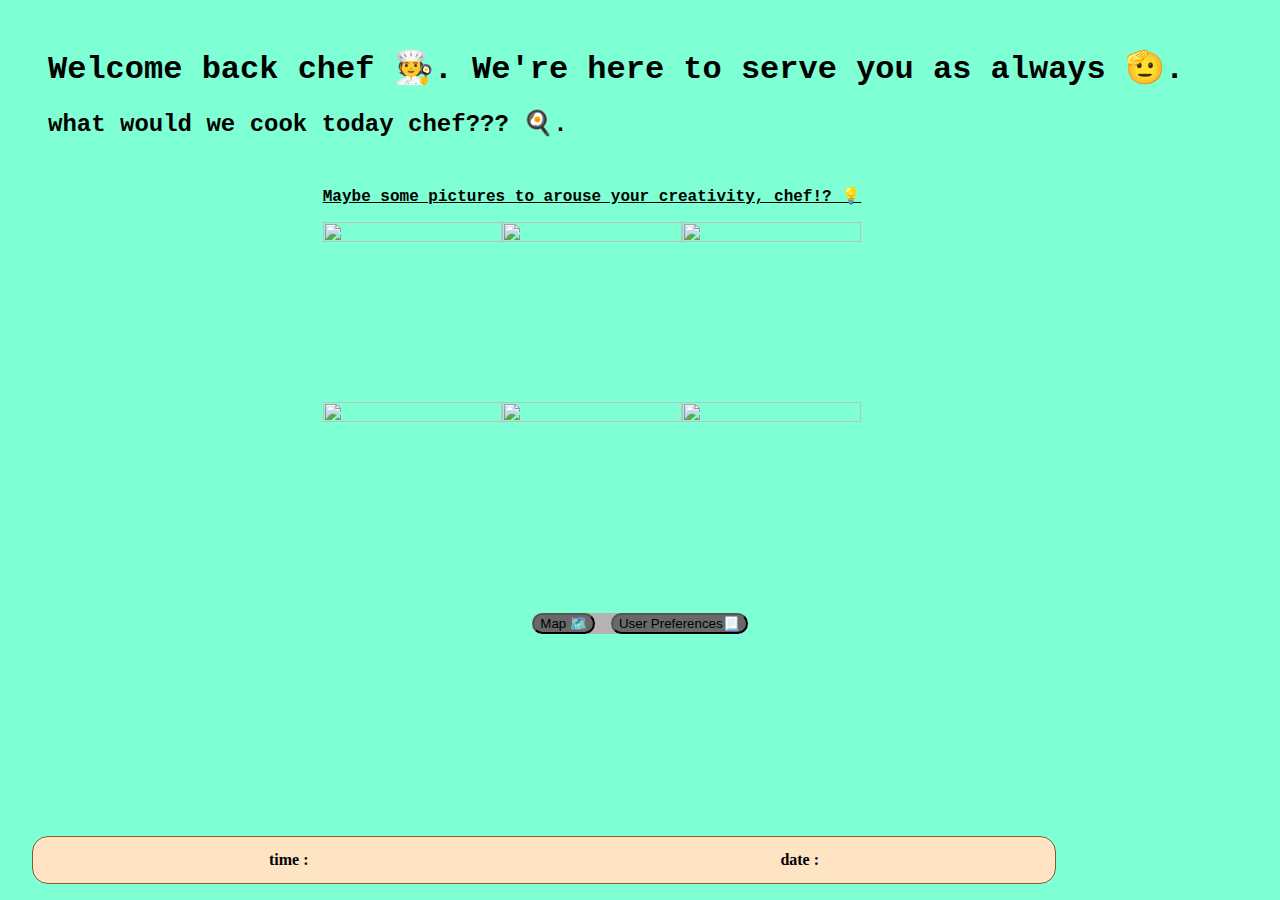
==== html/index.html @ 712040e6 "General order on the code" ====
<!DOCTYPE html>
<html lang="en">
<head>
    <meta charset="UTF-8">
    <meta name="viewport" content="width=device-width, initial-scale=1.0">
    <link rel="stylesheet" href="../css/main.css">
    <title>Document</title>
</head>
<body onload="onInit()">

<main>
    <h1>Welcome back chef 🧑‍🍳. We're here to serve you as always 🫡.</h1>
    <h2> what would we cook today chef??? 🍳.</h2>
</main>
<section class="gallery">
    <h3>Maybe some pictures to arouse your creativity, chef!? 💡</h3>
    <img src="http://unsplash.it/460/340/?1" alt="">
    <img src="http://unsplash.it/460/340/?2" alt="">
    <img src="http://unsplash.it/460/340/?3" alt="">
    <img src="http://unsplash.it/460/340/?4" alt="">
    <img src="http://unsplash.it/460/340/?5" alt="">
    <img src="http://unsplash.it/460/340/?6" alt="">
</section>

<nav class="paging">
    <button class="map" onclick="moveToPage('map')">Map 🗺️</button>
    <button class="user-pref" onclick="moveToPage('user-prefs')">User Preferences📃</button>
</nav>
<footer class="time-info">
    <time class="time" datetime="">time : <span></span></time>
    <time class="date" datetime="">date : <span></span></time>
</footer>
    <script src="js/utilService.js"></script>
    <script src="js/userService.js"></script>
    <script src="js/main.js"></script>
</body>
</html>
---- css/main.css ----
*,
*::before,
*::after {
    box-sizing: border-box;
}

body {
    position: relative;
    margin: 3em;

    text-align: left;
    font-family: 'Courier New', Courier, monospace;

    background-color: aquamarine;
}

img {
    width: 100%;
    aspect-ratio: 1;
    object-fit: cover;
}


/* אני לא מצליח לעשות פה שזה יהפוך להיות פלואידי ויקטן לפחות שורות... */
.gallery {
    display: grid;

    grid-auto-flow: dense;
    justify-content: center;

    max-width: 80vw;
    margin: 2em;

}


.gallery h3 {
    grid-column: 1/4;
    grid-row: 1;

    font-size: 1em;

    text-align: center;
    text-decoration: underline;
}

nav {

    display: flex;

    justify-self: center;

    gap: 1em;

    width: fit-content;

    border-radius: 1em;

    background-color: rgb(180, 178, 178);
}

nav button {
    cursor: pointer;

    border-radius: 1em;
    background-color: dimgrey;
}


footer {
    display: flex;

    justify-content: space-around;
    align-items: center;

    position: fixed;

    bottom: 1em;
    left: 2em;

    /* padding: 2em; */

    width: 80%;
    height: 3em;

    font-weight: bold;
    font-family: Georgia, 'Times New Roman', Times, serif;

    border-radius: 1em;
    border: 1px solid #815d30;
    background-color: bisque;
}

footer time {}

@media (width <=600px) {
    .gallery {
        /* grid-template-columns:1fr,1fr */
    }
}
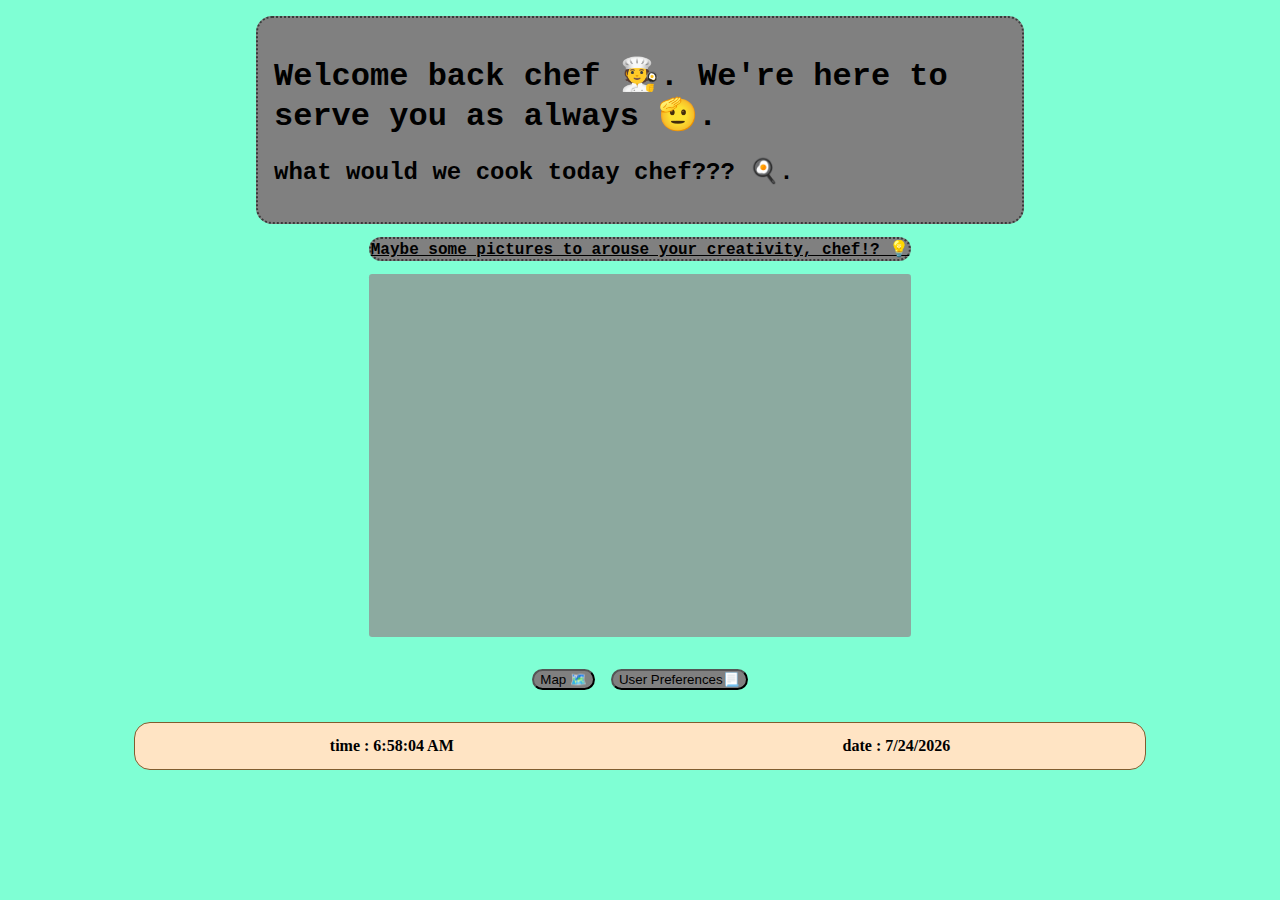
==== commit 68880b9a: "General structure changes.and start working on the user prefs page" ====
--- a/html/index.html
+++ b/html/index.html
@@ -7,31 +7,32 @@
     <title>Document</title>
 </head>
 <body onload="onInit()">
-
-<main>
+<header>
     <h1>Welcome back chef 🧑‍🍳. We're here to serve you as always 🫡.</h1>
     <h2> what would we cook today chef??? 🍳.</h2>
-</main>
-<section class="gallery">
-    <h3>Maybe some pictures to arouse your creativity, chef!? 💡</h3>
-    <img src="http://unsplash.it/460/340/?1" alt="">
-    <img src="http://unsplash.it/460/340/?2" alt="">
-    <img src="http://unsplash.it/460/340/?3" alt="">
-    <img src="http://unsplash.it/460/340/?4" alt="">
-    <img src="http://unsplash.it/460/340/?5" alt="">
-    <img src="http://unsplash.it/460/340/?6" alt="">
+</header>
+<section class="pics-gallery">
+    <h2>Maybe some pictures to arouse your creativity, chef!? 💡</h2>
+    <div class="gallery" alt="pictures gallery">
+        <img src="http://unsplash.it/460/340/?1" alt="">
+        <img src="http://unsplash.it/460/340/?2" alt="">
+        <img src="http://unsplash.it/460/340/?3" alt="">
+        <img src="http://unsplash.it/460/340/?4" alt="">
+        <img src="http://unsplash.it/460/340/?5" alt="">
+        <img src="http://unsplash.it/460/340/?6" alt="">
+    </div>
 </section>
 
 <nav class="paging">
-    <button class="map" onclick="moveToPage('map')">Map 🗺️</button>
-    <button class="user-pref" onclick="moveToPage('user-prefs')">User Preferences📃</button>
+    <button class="map" onclick="moveToPage('map')" alt="go to map">Map 🗺️</button>
+    <button class="user-pref" onclick="moveToPage('user-prefs')" alt="go to user-pref">User Preferences📃</button>
 </nav>
 <footer class="time-info">
     <time class="time" datetime="">time : <span></span></time>
     <time class="date" datetime="">date : <span></span></time>
 </footer>
-    <script src="js/utilService.js"></script>
-    <script src="js/userService.js"></script>
-    <script src="js/main.js"></script>
+    <script src="/js/utilService.js"></script>
+    <script src="/js/userService.js"></script>
+    <script src="/js/main.js"></script>
 </body>
 </html>--- a/css/main.css
+++ b/css/main.css
@@ -4,18 +4,49 @@
     box-sizing: border-box;
 }
 
+:root {
+    --bg-color: aquamarine;
+    --text-color: black;
+    --main-color: gray;
+    --main-border: 2px dotted rgb(58, 58, 58);
+    --main-border-radios: 1em;
+    /* --main-border-color: rgb(58, 58, 58); */
+    --gallery-color: #919191c4;
+    --margin-between: 2em;
+    --font-size-small: .5em;
+    --font-size-medium: 1em;
+    --font-size-large: 1.5em;
+
+}
+
 body {
+    display: flex;
+    flex-direction: column;
     position: relative;
-    margin: 3em;
+
+    align-items: center;
 
     text-align: left;
+
+    margin-block: 1em;
     font-family: 'Courier New', Courier, monospace;
 
-    background-color: aquamarine;
+    color: var(--text-color);
+    background-color: var(--bg-color);
+}
+
+header {
+    padding: 1em;
+
+    max-width: 60vw;
+
+    border-radius: var(--main-border-radios);
+    border: var(--main-border);
+    background-color: var(--main-color);
 }
 
 img {
-    width: 100%;
+    max-width: 100%;
     aspect-ratio: 1;
     object-fit: cover;
 }
@@ -26,75 +57,118 @@
     display: grid;
 
     grid-auto-flow: dense;
+    grid-template-columns: repeat(3, 1fr);
+
     justify-content: center;
 
-    max-width: 80vw;
-    margin: 2em;
+    padding: .1em;
+    max-width: 60vw;
+
+    margin-block-end: var(--margin-between);
+
+    border-radius: .2em;
+    border: 2px solid var(--main-border-color);
+    background-color: var(--gallery-color);
 
 }
 
 
-.gallery h3 {
-    grid-column: 1/4;
-    grid-row: 1;
+.pics-gallery h2 {
+    max-width: 60vw;
 
     font-size: 1em;
 
     text-align: center;
     text-decoration: underline;
+
+    border-radius: var(--main-border-radios);
+    border: var(--main-border);
+    background-color: var(--main-color);
+
 }
 
 nav {
-
     display: flex;
-
-    justify-self: center;
 
     gap: 1em;
 
     width: fit-content;
 
+    margin-block-end: var(--margin-between);
+
     border-radius: 1em;
 
-    background-color: rgb(180, 178, 178);
 }
 
 nav button {
     cursor: pointer;
 
-    border-radius: 1em;
-    background-color: dimgrey;
+    border-radius: var(--main-border-radios);
+    background-color: var(--main-color);
 }
 
 
 footer {
+
+    /* position: fixed;
+    bottom:-1em;
+    left: 50%;
+    translate: -50% -50%;
+ */
     display: flex;
 
     justify-content: space-around;
     align-items: center;
 
-    position: fixed;
-
-    bottom: 1em;
-    left: 2em;
-
-    /* padding: 2em; */
-
     width: 80%;
     height: 3em;
 
     font-weight: bold;
+    font-size: 1em;
     font-family: Georgia, 'Times New Roman', Times, serif;
 
-    border-radius: 1em;
+    border-radius: var(--main-border-radios);
     border: 1px solid #815d30;
     background-color: bisque;
 }
 
 footer time {}
 
-@media (width <=600px) {
-    .gallery {
-        /* grid-template-columns:1fr,1fr */
-    }
+
+form {
+    display: flex;
+    flex-direction: column;
+
+    gap: 1em;
+    padding: 1em;
+
+    margin-block-end: var(--margin-between);
+    font-size: var(--font-size-medium);
+    border-radius: var(--main-border-radios);
+    border: var(--main-border);
+    background-color: var(--main-color);
+}
+
+form button {
+    width: fit-content;
+    align-self: center;
+
+    border-radius: var(--main-border-radios);
+}
+
+.form-row {
+    display: flex;
+
+    justify-content: center;
+    align-items: center;
+
+
+    gap: .7em;
+    padding: .5em;
+
+
+    border-radius: var(--main-border-radios);
+    border: 1px solid rgb(75, 74, 74);
+
+    background-color: whitesmoke;
 }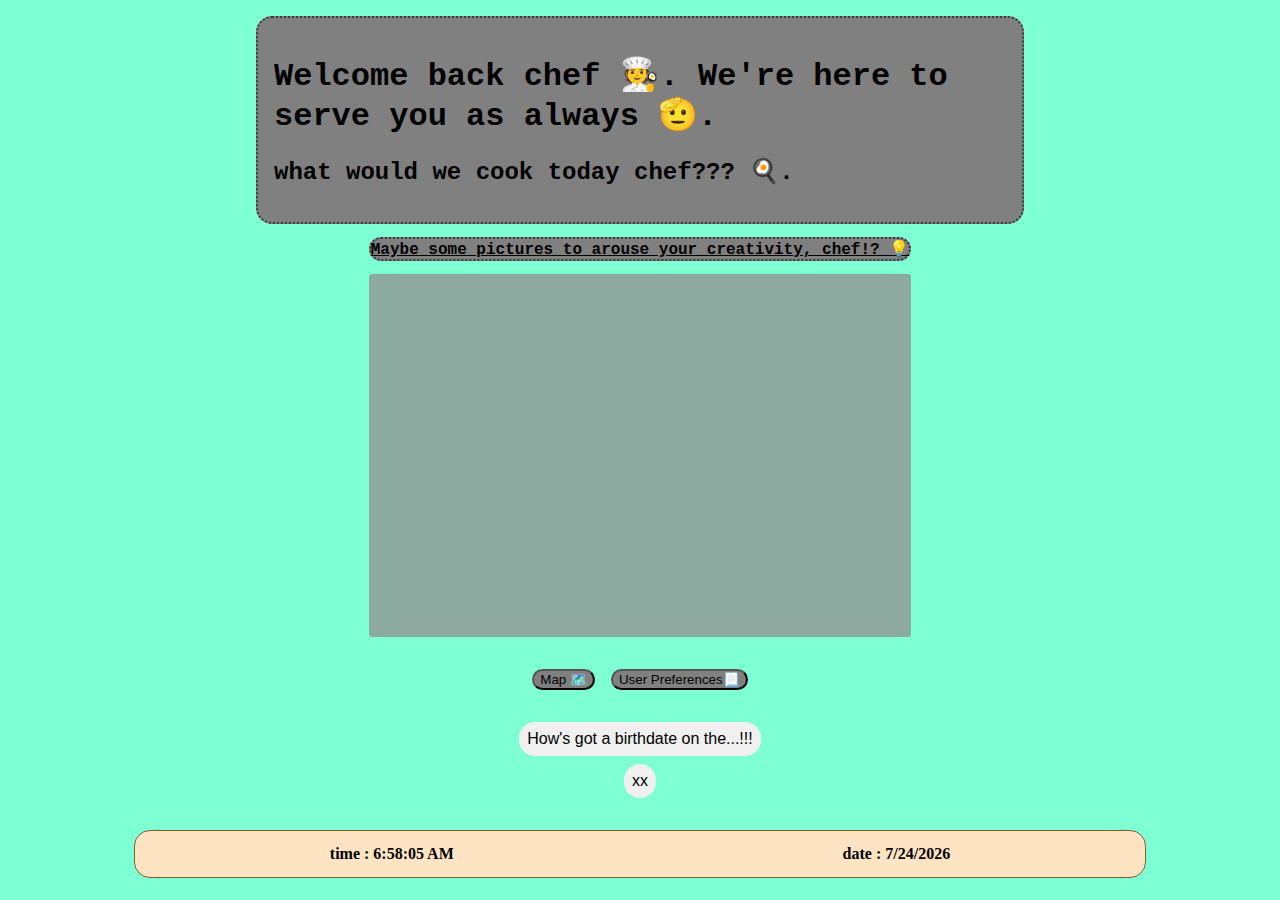
==== commit 734cc038: "Updated HDML styling a little bit of work on render function." ====
--- a/html/index.html
+++ b/html/index.html
@@ -7,13 +7,13 @@
     <title>Document</title>
 </head>
 <body onload="onInit()">
-<header>
-    <h1>Welcome back chef 🧑‍🍳. We're here to serve you as always 🫡.</h1>
-    <h2> what would we cook today chef??? 🍳.</h2>
-</header>
-<section class="pics-gallery">
-    <h2>Maybe some pictures to arouse your creativity, chef!? 💡</h2>
-    <div class="gallery" alt="pictures gallery">
+    <header>
+        <h1>Welcome back chef 🧑‍🍳. We're here to serve you as always 🫡.</h1>
+        <h2> what would we cook today chef??? 🍳.</h2>
+    </header>
+    <section class="pics-gallery">
+        <h2>Maybe some pictures to arouse your creativity, chef!? 💡</h2>
+        <div class="gallery" alt="pictures gallery">
         <img src="http://unsplash.it/460/340/?1" alt="">
         <img src="http://unsplash.it/460/340/?2" alt="">
         <img src="http://unsplash.it/460/340/?3" alt="">
@@ -27,12 +27,14 @@
     <button class="map" onclick="moveToPage('map')" alt="go to map">Map 🗺️</button>
     <button class="user-pref" onclick="moveToPage('user-prefs')" alt="go to user-pref">User Preferences📃</button>
 </nav>
+<label class="birth-date">How's got a birthdate on the...!!!</label>
+<time class="birth-date" datetime="birth-date">xx</time>
 <footer class="time-info">
     <time class="time" datetime="">time : <span></span></time>
     <time class="date" datetime="">date : <span></span></time>
 </footer>
-    <script src="/js/utilService.js"></script>
-    <script src="/js/userService.js"></script>
-    <script src="/js/main.js"></script>
+<script src="/js/utilService.js"></script>
+<script src="/js/userService.js"></script>
+<script src="/js/main.js"></script>
 </body>
 </html>--- a/css/main.css
+++ b/css/main.css
@@ -6,8 +6,10 @@
 
 :root {
     --bg-color: aquamarine;
+    --second-bg-color: #f0f0f0;
     --text-color: black;
     --main-color: gray;
+    
     --main-border: 2px dotted rgb(58, 58, 58);
     --main-border-radios: 1em;
     /* --main-border-color: rgb(58, 58, 58); */
@@ -171,4 +173,19 @@
     border: 1px solid rgb(75, 74, 74);
 
     background-color: whitesmoke;
+}
+
+.birth-date{
+    
+    padding: .5em;
+    
+    margin-block-end: .5em;
+    
+    font-family: sans-serif;
+    
+    border-radius: var(--main-border-radios);
+    background-color:var(--second-bg-color);
+}
+time.birth-date{
+    margin-block-end: var(--margin-between);
 }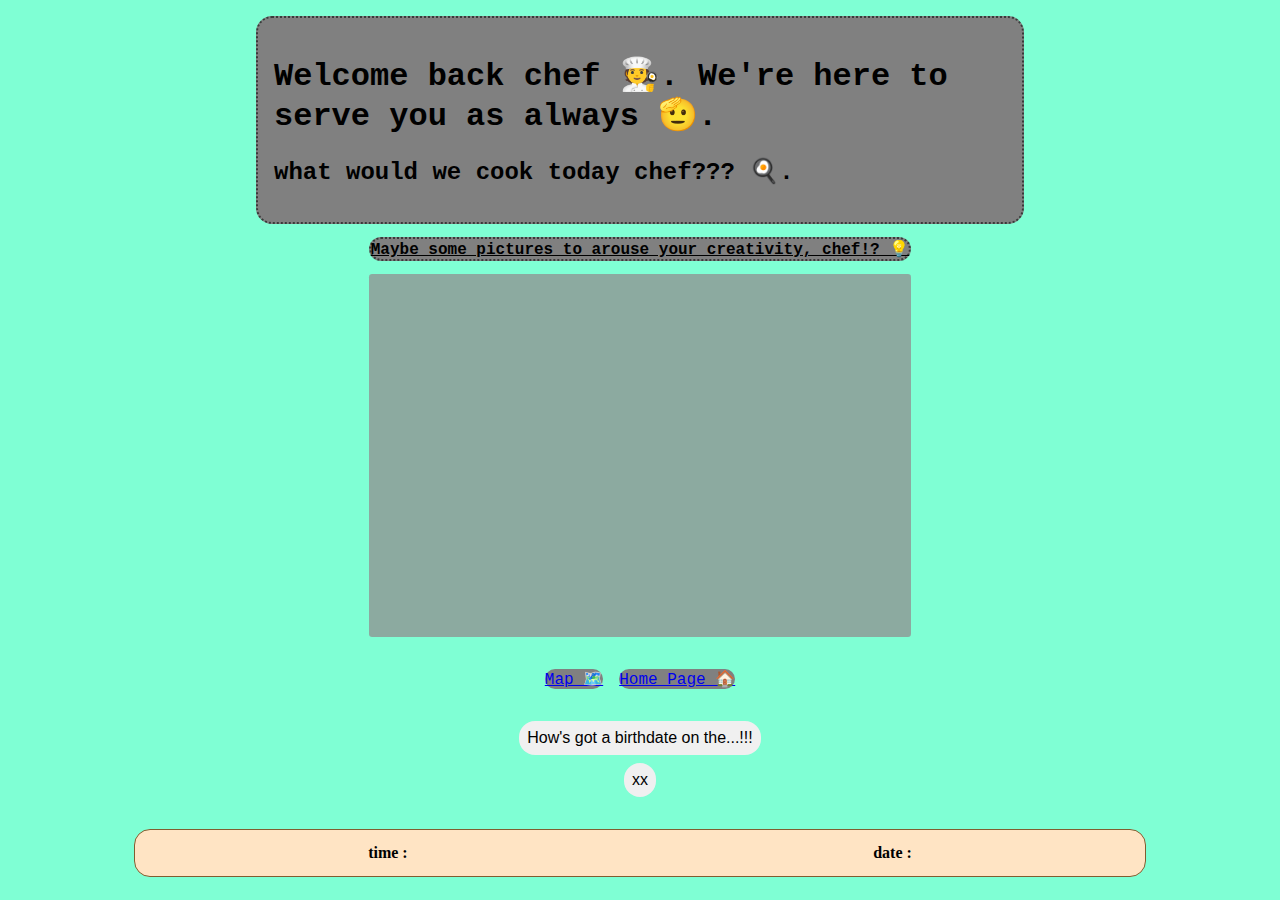
==== commit 9c6c48dd: "Reorganization after the cr" ====
--- a/html/index.html
+++ b/html/index.html
@@ -1,11 +1,13 @@
 <!DOCTYPE html>
 <html lang="en">
+
 <head>
     <meta charset="UTF-8">
     <meta name="viewport" content="width=device-width, initial-scale=1.0">
     <link rel="stylesheet" href="../css/main.css">
     <title>Document</title>
 </head>
+
 <body onload="onInit()">
     <header>
         <h1>Welcome back chef 🧑‍🍳. We're here to serve you as always 🫡.</h1>
@@ -14,27 +16,30 @@
     <section class="pics-gallery">
         <h2>Maybe some pictures to arouse your creativity, chef!? 💡</h2>
         <div class="gallery" alt="pictures gallery">
-        <img src="http://unsplash.it/460/340/?1" alt="">
-        <img src="http://unsplash.it/460/340/?2" alt="">
-        <img src="http://unsplash.it/460/340/?3" alt="">
-        <img src="http://unsplash.it/460/340/?4" alt="">
-        <img src="http://unsplash.it/460/340/?5" alt="">
-        <img src="http://unsplash.it/460/340/?6" alt="">
-    </div>
-</section>
+            <img src="http://unsplash.it/460/340/?1" alt="">
+            <img src="http://unsplash.it/460/340/?2" alt="">
+            <img src="http://unsplash.it/460/340/?3" alt="">
+            <img src="http://unsplash.it/460/340/?4" alt="">
+            <img src="http://unsplash.it/460/340/?5" alt="">
+            <img src="http://unsplash.it/460/340/?6" alt="">
+        </div>
+    </section>
 
-<nav class="paging">
-    <button class="map" onclick="moveToPage('map')" alt="go to map">Map 🗺️</button>
-    <button class="user-pref" onclick="moveToPage('user-prefs')" alt="go to user-pref">User Preferences📃</button>
-</nav>
-<label class="birth-date">How's got a birthdate on the...!!!</label>
-<time class="birth-date" datetime="birth-date">xx</time>
-<footer class="time-info">
-    <time class="time" datetime="">time : <span></span></time>
-    <time class="date" datetime="">date : <span></span></time>
-</footer>
-<script src="/js/utilService.js"></script>
-<script src="/js/userService.js"></script>
-<script src="/js/main.js"></script>
+    <nav class="paging">
+        <a href="/html/map.html">Map 🗺️</a>
+        <a href="/html/index.html">Home Page 🏠</a>
+        <!-- <button class="map" onclick="moveToPage('map')" alt="go to map">Map 🗺️</button>
+        <button class="user-pref" onclick="moveToPage('user-prefs')" alt="go to user-pref">User Preferences📃</button> -->
+    </nav>
+    <label class="birth-date">How's got a birthdate on the...!!!</label>
+    <time class="birth-date" datetime="birth-date">xx</time>
+    <footer class="time-info">
+        <time class="time" datetime="">time : <span></span></time>
+        <time class="date" datetime="">date : <span></span></time>
+    </footer>
+    <script src="/service/utilService.js"></script>
+    <script src="/service/userService.js"></script>
+    <script src="/js/user_controller.js"></script>
 </body>
+
 </html>--- a/css/main.css
+++ b/css/main.css
@@ -102,7 +102,7 @@
 
 }
 
-nav button {
+nav a {
     cursor: pointer;
 
     border-radius: var(--main-border-radios);
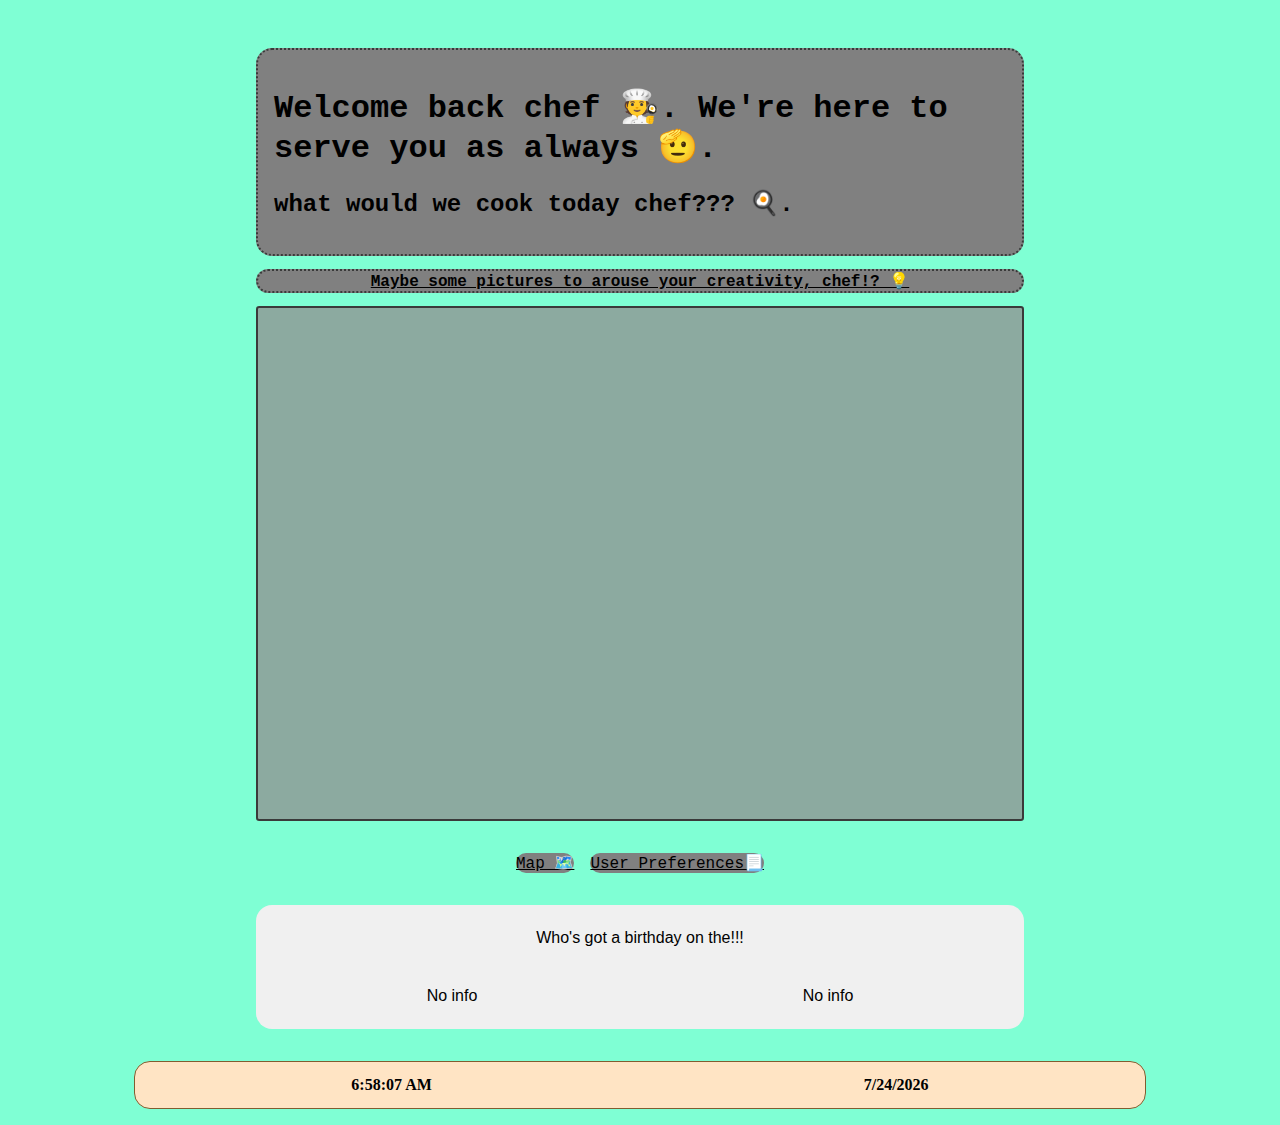
==== commit 8548eeb5: "Big upgrade and new order" ====
--- a/html/index.html
+++ b/html/index.html
@@ -8,38 +8,43 @@
     <title>Document</title>
 </head>
 
-<body onload="onInit()">
-    <header>
-        <h1>Welcome back chef 🧑‍🍳. We're here to serve you as always 🫡.</h1>
-        <h2> what would we cook today chef??? 🍳.</h2>
-    </header>
-    <section class="pics-gallery">
-        <h2>Maybe some pictures to arouse your creativity, chef!? 💡</h2>
-        <div class="gallery" alt="pictures gallery">
-            <img src="http://unsplash.it/460/340/?1" alt="">
-            <img src="http://unsplash.it/460/340/?2" alt="">
-            <img src="http://unsplash.it/460/340/?3" alt="">
-            <img src="http://unsplash.it/460/340/?4" alt="">
-            <img src="http://unsplash.it/460/340/?5" alt="">
-            <img src="http://unsplash.it/460/340/?6" alt="">
-        </div>
-    </section>
+<body onload="onIndexInit()">
+    <main>
+        <header>
+            <h1>Welcome back chef 🧑‍🍳. We're here to serve you as always 🫡.</h1>
+            <h2> what would we cook today chef??? 🍳.</h2>
+        </header>
+        <section class="pics-gallery">
+            <h2>Maybe some pictures to arouse your creativity, chef!? 💡</h2>
+            <div class="gallery" alt="pictures gallery">
+                <img src="http://unsplash.it/460/340/?1" alt="">
+                <img src="http://unsplash.it/460/340/?2" alt="">
+                <img src="http://unsplash.it/460/340/?3" alt="">
+                <img src="http://unsplash.it/460/340/?4" alt="">
+                <img src="http://unsplash.it/460/340/?5" alt="">
+                <img src="http://unsplash.it/460/340/?6" alt="">
+            </div>
+        </section>
+        <nav class="paging">
+            <a href="/html/places.html">Map 🗺️</a>
+            <a href="/html/user-prefs.html">User Preferences📃</a>
+        </nav>
+        <time class="birth-date" datetime="birth-date">
+            <p>Who's got a birthday on the!!!</p>
+            <p class="birth-date">No info</p>
+            <p class="birth-date">No info</p>
+        </time>
+        </section>
+    </main>
 
-    <nav class="paging">
-        <a href="/html/map.html">Map 🗺️</a>
-        <a href="/html/index.html">Home Page 🏠</a>
-        <!-- <button class="map" onclick="moveToPage('map')" alt="go to map">Map 🗺️</button>
-        <button class="user-pref" onclick="moveToPage('user-prefs')" alt="go to user-pref">User Preferences📃</button> -->
-    </nav>
-    <label class="birth-date">How's got a birthdate on the...!!!</label>
-    <time class="birth-date" datetime="birth-date">xx</time>
     <footer class="time-info">
         <time class="time" datetime="">time : <span></span></time>
         <time class="date" datetime="">date : <span></span></time>
     </footer>
     <script src="/service/utilService.js"></script>
-    <script src="/service/userService.js"></script>
-    <script src="/js/user_controller.js"></script>
+    <script src="/service/indexService.js"></script>
+    <script src="/js/timeAndDateController.js"></script>
+    <script src="/js/index_controller.js"></script>
 </body>
 
 </html>--- a/css/main.css
+++ b/css/main.css
@@ -12,12 +12,13 @@
     
     --main-border: 2px dotted rgb(58, 58, 58);
     --main-border-radios: 1em;
-    /* --main-border-color: rgb(58, 58, 58); */
+    --main-border-color: rgb(58, 58, 58);
     --gallery-color: #919191c4;
     --margin-between: 2em;
     --font-size-small: .5em;
     --font-size-medium: 1em;
     --font-size-large: 1.5em;
+    --max-width-vw : 60vw;
 
 }
 
@@ -37,10 +38,14 @@
     background-color: var(--bg-color);
 }
 
+main{
+    max-width: var(--max-width-vw);
+margin-block-start: var(--margin-between);
+}
+
 header {
     padding: 1em;
 
-    max-width: 60vw;
 
     border-radius: var(--main-border-radios);
     border: var(--main-border);
@@ -64,7 +69,6 @@
     justify-content: center;
 
     padding: .1em;
-    max-width: 60vw;
 
     margin-block-end: var(--margin-between);
 
@@ -76,7 +80,6 @@
 
 
 .pics-gallery h2 {
-    max-width: 60vw;
 
     font-size: 1em;
 
@@ -92,6 +95,8 @@
 nav {
     display: flex;
 
+    justify-self: center;
+
     gap: 1em;
 
     width: fit-content;
@@ -106,17 +111,12 @@
     cursor: pointer;
 
     border-radius: var(--main-border-radios);
+    color: inherit;
     background-color: var(--main-color);
 }
 
 
 footer {
-
-    /* position: fixed;
-    bottom:-1em;
-    left: 50%;
-    translate: -50% -50%;
- */
     display: flex;
 
     justify-content: space-around;
@@ -176,16 +176,51 @@
 }
 
 .birth-date{
-    
+    position: relative;
+    display: grid;
+
+    place-items: center;
+
     padding: .5em;
     
     margin-block-end: .5em;
     
+    text-align: center;
     font-family: sans-serif;
     
     border-radius: var(--main-border-radios);
     background-color:var(--second-bg-color);
 }
+
+ .birth-date p:nth-child(1){
+    grid-column: 1 / 3;
+    grid-row: 1;
+} 
+ .birth-date p:nth-child(2){
+    grid-column: 2;
+    grid-row: 2;
+}
+.birth-date p:nth-child(3){
+    grid-column: 1;
+    grid-row: 2; 
+ } 
+
 time.birth-date{
-    margin-block-end: var(--margin-between);
+
+    margin-block-end: var(--margin-between);
+}
+
+.map-container{
+    width: 100%;
+    height: 400px;
+    
+margin-block-end: var(--margin-between);
+}
+
+.places{
+    height: 100px;
+
+    margin-block-end: var(--margin-between);
+
+    background-color: rgb(151, 101, 36);
 }